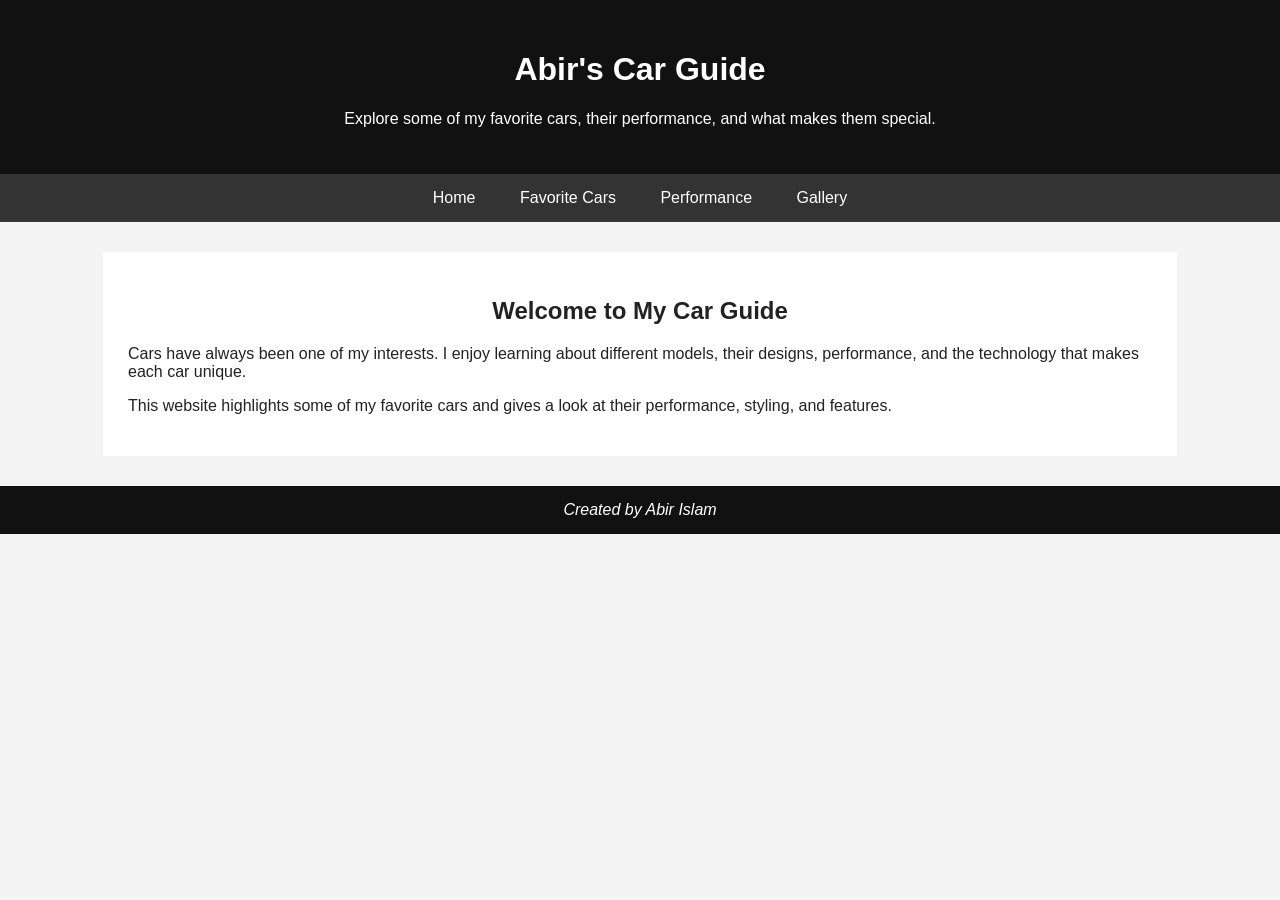
==== index.html @ 1f31a52e "Initial website project" ====
<!DOCTYPE html>
<html lang="en">
<head>
    <meta charset="UTF-8">
    <title>Abir's Car Guide</title>
    <link rel="stylesheet" href="style.css">
</head>

<body>

    <header>
        <h1>Abir's Car Guide</h1>
        <p>Explore some of my favorite cars, their performance, and what makes them special.</p>
    </header>

    <nav>
        <a href="index.html">Home</a>
        <a href="cars.html">Favorite Cars</a>
        <a href="performance.html">Performance</a>
        <a href="gallery.html">Gallery</a>
    </nav>

    <main>
        <h2>Welcome to My Car Guide</h2>

        <p>
            Cars have always been one of my interests. I enjoy learning about
            different models, their designs, performance, and the technology
            that makes each car unique.
        </p>

        <p>
            This website highlights some of my favorite cars and gives a look
            at their performance, styling, and features.
        </p>
    </main>

    <footer>
    <!-- The address element provides contact/author information. It is used here in the footer to identify the website creator. -->
    <address>
        Created by Abir Islam
    </address>
</footer>

</body>
</html>
---- style.css ----
body {
    font-family: Arial, sans-serif;
    margin: 0;
    background-color: #f4f4f4;
    color: #222222;
}

header {
    background-color: #111111;
    color: white;
    text-align: center;
    padding: 30px;
}

nav {
    background-color: #333333;
    text-align: center;
    padding: 15px;
}

nav a {
    color: white;
    text-decoration: none;
    margin: 20px;
}

nav a:hover {
    text-decoration: underline;
}

main {
    width: 80%;
    margin: 30px auto;
    background-color: white;
    padding: 25px;
}

h2 {
    text-align: center;
}

footer {
    background-color: #111111;
    color: white;
    text-align: center;
    padding: 15px;
}
img {
    width: 80%;
    max-width: 600px;
    display: block;
    margin: 15px auto 30px auto;
}
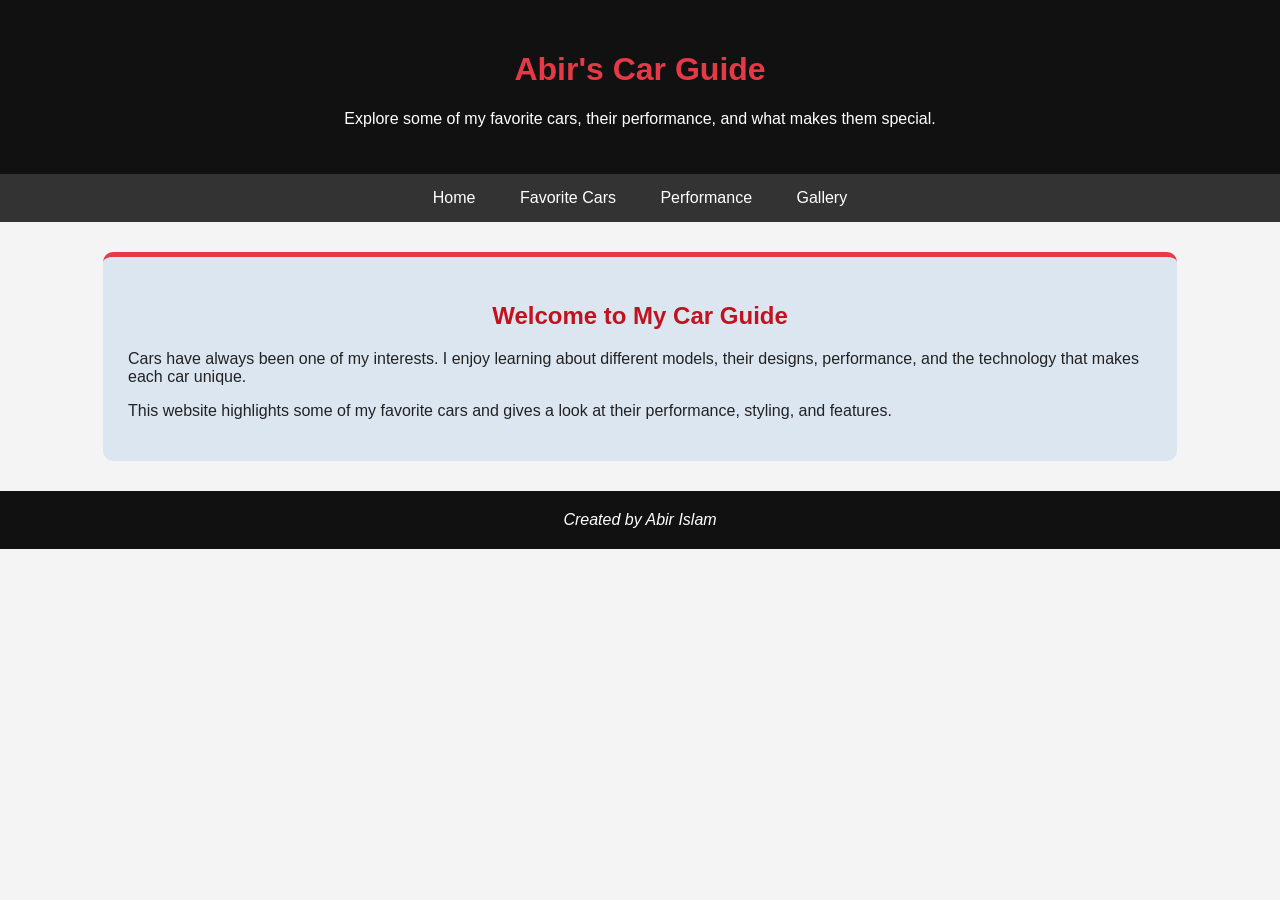
==== commit 58aef1e4: "Add colors to website pages" ====
--- a/index.html
+++ b/index.html
@@ -6,7 +6,7 @@
     <link rel="stylesheet" href="style.css">
 </head>
 
-<body>
+<body class="home-page">
 
     <header>
         <h1>Abir's Car Guide</h1>
--- a/style.css
+++ b/style.css
@@ -50,4 +50,56 @@
     max-width: 600px;
     display: block;
     margin: 15px auto 30px auto;
+}
+
+/* Color Theme */
+
+header h1 {
+    color: #e63946;
+}
+
+nav a:hover {
+    color: #e63946;
+    text-decoration: none;
+}
+
+main {
+    border-top: 5px solid #e63946;
+    border-radius: 10px;
+}
+
+h1, h2 {
+    color: #c1121f;
+}
+
+main a {
+    color: #c1121f;
+}
+
+main a:hover {
+    color: #780000;
+}
+
+footer {
+    background-color: #111111;
+    color: white;
+    text-align: center;
+    padding: 20px;
+}
+/* Different page colors */
+
+.home-page main {
+    background-color: #dce6f1;
+}
+
+.cars-page main {
+    background-color: #f4dddd;
+}
+
+.performance-page main {
+    background-color: #f5ead1;
+}
+
+.gallery-page main {
+    background-color: #dcecf2;
 }
